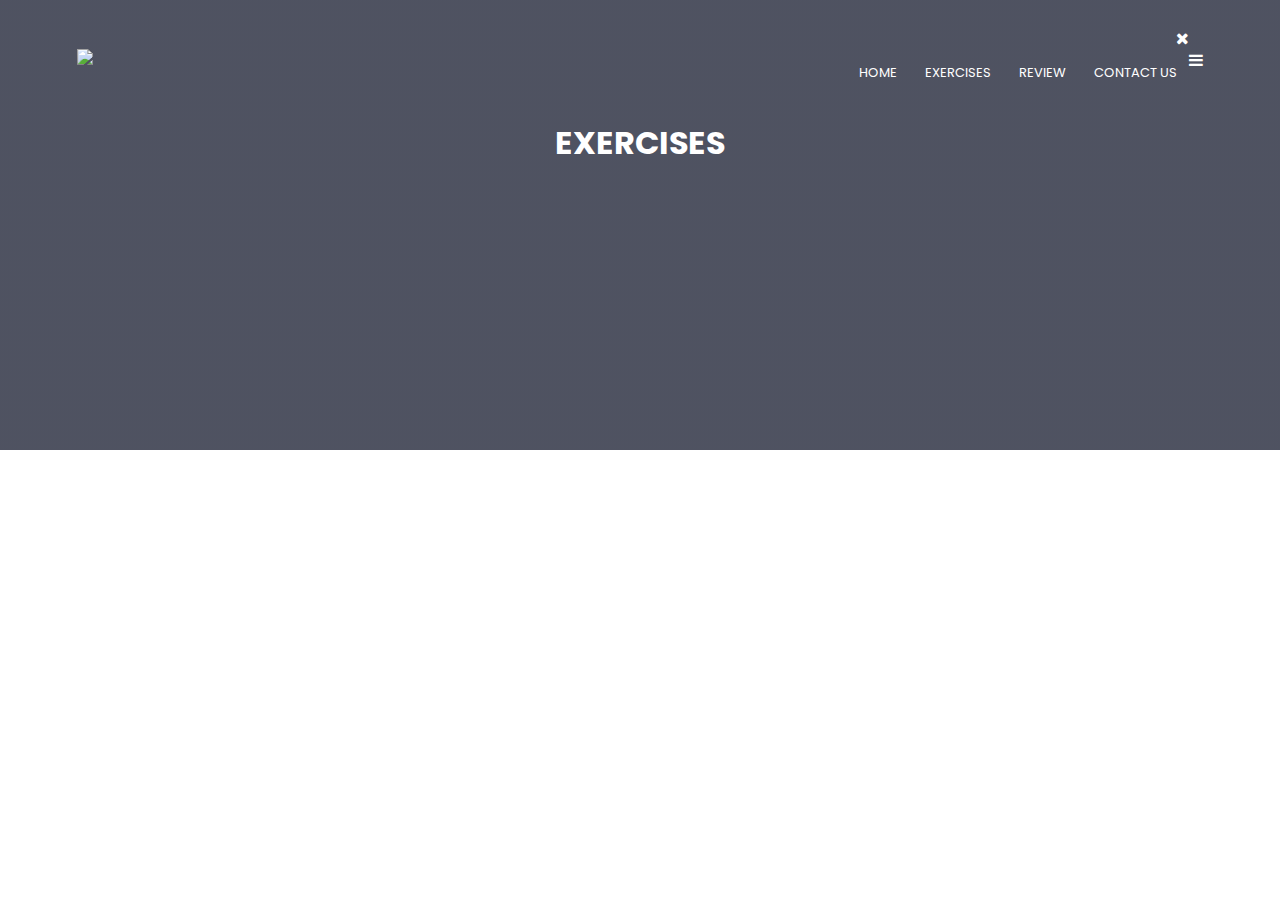
==== exercises.html @ a537ae19 "Tasnim" ====
<!DOCTYPE html>
<html lang="en">
<head>
    <meta charset="UTF-8">
    <meta name="viewport" content="width=device-width, initial-scale=1.0">
    <title>Exercises</title>
    <link rel="stylesheet" href="style.css">
    <link rel="preconnect" href="https://fonts.gstatic.com">
    <link href="https://fonts.googleapis.com/css2?family=Poppins:wght@100;200;300;400;600;700&display=swap" rel="stylesheet">
    <link rel="stylesheet" href="https://stackpath.bootstrapcdn.com/font-awesome/4.7.0/css/font-awesome.min.css">
</head>
<body>
    <section class="sub-header">
        <nav>
            <a href="index.html"><img src="https://i.ibb.co/4ZDV9Yj/All-page-logo.jpg"></a>
            <div class="nav-links" id="navlinks">
                <i class="fa fa-times" onclick="hideMenu()"></i>
                <ul>
                    <li><a href="index.html">HOME</a></li>
                    <li><a href="exercises.html">EXERCISES</a></li>
                    <li><a href="review.html">REVIEW</a></li>
                    <li><a href="contact.html">CONTACT US</a></li>
                </ul>
            </div>
            <i class="fa fa-bars" onclick="showMenu()"></i>
        </nav>
        <h1>EXERCISES</h1>
    </section>

    <script src="script.js"></script>


</body>
</html>
---- style.css ----
*{
    margin: 0;
    padding: 0;
    font-family: 'Poppins', sans-serif;
}
.header{
    min-height: 100vh;
    width: 100%;
    background-image: linear-gradient(rgba(4,9,30,0.7),rgba(4,9,30,0.7)),url("https://i.ibb.co/c1rZcZM/home-page-background.jpg");
    background-position: center;
    background-size: cover;
    position: relative;
}
nav{
    display: flex;
    padding: 2% 6%;
    justify-content: space-between;
    align-items: center;
}
nav img{
    width: 150px;
}
.nav-links{
    flex: 1;
    text-align: right;
}
.nav-links ul li{
    list-style: none;
    display: inline-block;
    padding: 8px 12px;
    position: relative;
}
.nav-links ul li a{
    color: #fff;
    text-decoration: none;
    font-size: 13px;
}
.nav-links ul li::after{
    content: '';
    width: 0%;
    height: 2px;
    background: #f73471;
    display: block;
    margin: auto;
    transition: 0.5s;
}
.nav-links ul li:hover::after{
    width: 100%;
}
.text-box{
    width: 90%;
    color: #fff;
    position: absolute;
    top: 50%;
    left: 50%;
    transform: translate(-50%,-50%);
    text-align: center;
}
.text-box h1{
    font-size: 62px;
}
.text-box p{
    margin: 10px 0 40px;
    font-size: 14px;
    color: #fff;
}
.hero-btn{
    display: inline-block;
    text-decoration: none;
    color: #fff;
    border: 1px solid #fff;
    padding: 12px 34px;
    font-size: 13px;
    background: transparent;
    position: relative;
    cursor: pointer;
}
.hero-btn:hover{
    border: 1px solid #f73471;
    background: #f73471;
    transition: 1s;
}

nav.fa{
    display: none;
}

@media(max-width: 700px) {
    .text-box h1{
          font-size: 20px;   
    }
    .nav-links ul li{
        display: block;
    }
    .nav-links{
        position: absolute;
        background: #f73471;
        height: 100vh;
        width: 200px;
        top: 0;
        right: -200px;
        text-align: left;
        z-index: 2;
        transition: 1s;
    } 
    nav.fa{
        display: block;
        color: white;
        margin: 10px;
        font: 22px;
        cursor: pointer;
    } 
    .nav-links ul{
        padding: 30px;
    } 
}

/*------------ Footer ------------*/

.Footer{
    width: 100%;
    text-align: center;
    padding: 30px 0;
}
.Footer h4{
    margin-bottom: 25px;
    margin-top: 20px;
    font-weight: 600;
}
.icons .fa{
    color: #f44336;
    margin: 0 13px;
    cursor: pointer;
    padding: 18px 0;
}
.fa-heart-o{
    color: #f44336;
}

/*------------ (Exercises,Review,Contact Us) Page ------------*/
.sub-header{
    height: 50vh;
    width: 100%;
    background-image: linear-gradient(rgba(4,9,30,0.7),rgba(4,9,30,0.7)),url("https://i.ibb.co/5WdMm6M/exercise-review-contact.jpg");
    background-position: center;
    background-size: cover;
    text-align: center;
    color: #fff;
}



/*------------ Exercises Page ------------*/



/*------------ Review Page ------------*/



/*------------ Contact Us Page ------------*/
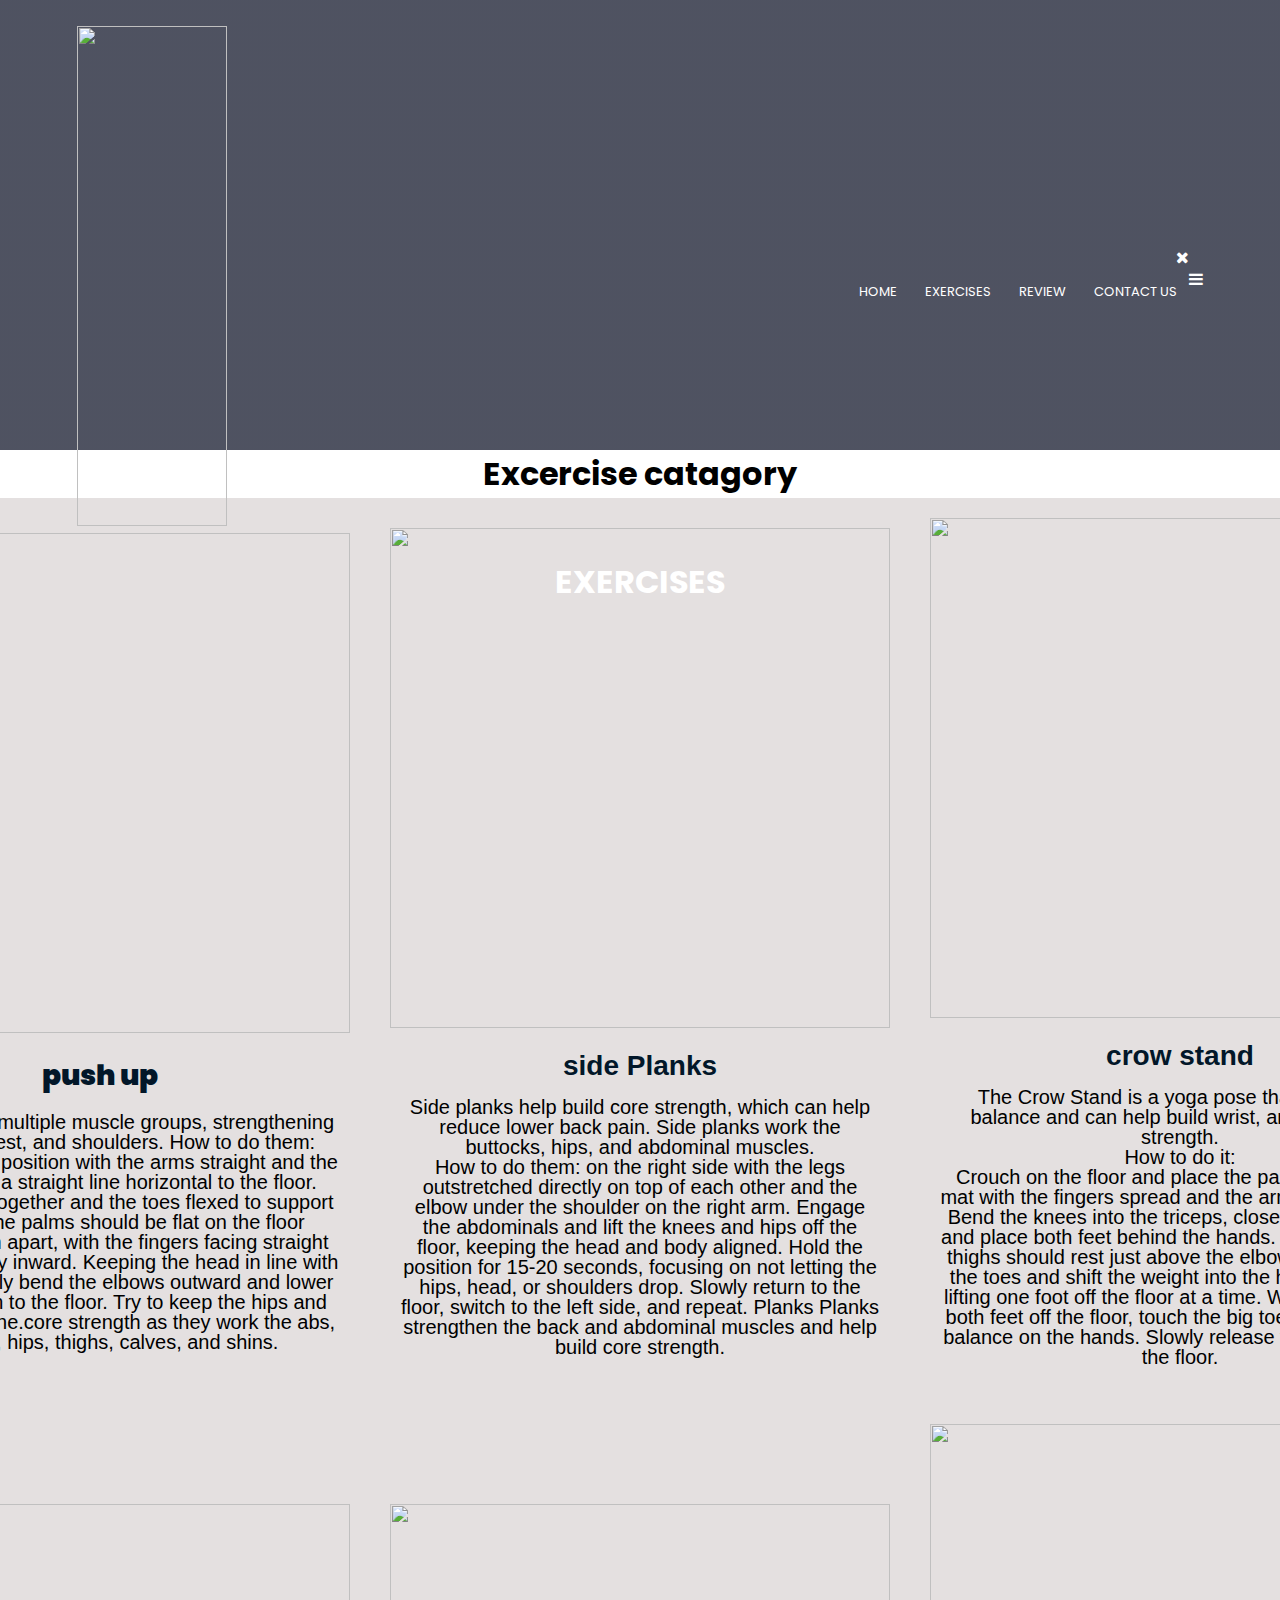
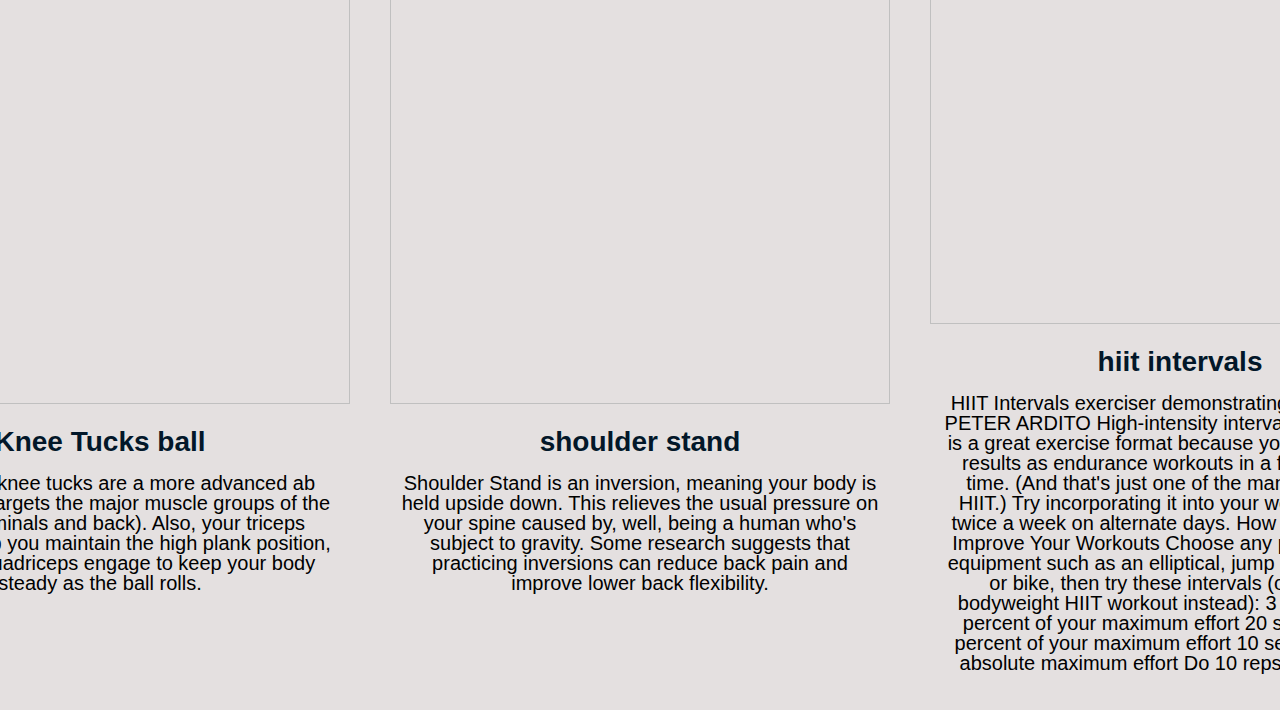
==== commit 3dfc35af: "afrin sultana kuna" ====
--- a/exercises.html
+++ b/exercises.html
@@ -26,6 +26,92 @@
         </nav>
         <h1>EXERCISES</h1>
     </section>
+    <section>
+        <h1><p style="color:black ;text-align:center;"> Excercise catagory
+        </p>
+        </h1>
+    
+           <div class= "container">
+            <div class=" content-section">
+                <div class="card" >
+                    <img src="https://i.ibb.co/51knyN0/push-up.jpg"  width="400px">
+                    <h2><b>push up</b></h2>
+                    <p> Pushups work multiple muscle groups, strengthening the arms, chest, and shoulders.
+                        
+                        
+                        How to do them:
+                        
+                        <br>Start in a plank position with the arms straight and the body lifted in a straight line horizontal to the floor. Keep the feet together and the toes flexed to support the body.
+                        The palms should be flat on the floor shoulder-width apart, with the fingers facing straight ahead or slightly inward.
+                        Keeping the head in line with the spine, slowly bend the elbows outward and lower the body down to the floor.
+                        Try to keep the hips and lower back in line.core strength as they work the abs, buttocks, hips, thighs, calves, and shins.
+                        </p>
+                </div>
+                <div class="card" >
+                    <img src="https://i.ibb.co/WKGwbzb/Side-Planks-jpg.webp" width="400px">
+                    <h2>side Planks</h2>
+                    <p> 
+    
+                        Side planks help build core strength, which can help reduce lower back pain. Side planks work the buttocks, hips, and abdominal muscles.
+                        
+                    </br> How to do them:
+                        
+                    on the right side with the legs outstretched directly on top of each other and the elbow under the shoulder on the right arm.
+                        Engage the abdominals and lift the knees and hips off the floor, keeping the head and body aligned.
+                        Hold the position for 15-20 seconds, focusing on not letting the hips, head, or shoulders drop.
+                        Slowly return to the floor, switch to the left side, and repeat.
+                        Planks
+                        Planks strengthen the back and abdominal muscles and help build core strength.
+                
+                    </p>
+                </div>
+                <div class="card" >
+                    <img src="https://i.ibb.co/G37wbcN/crow-stand.png" width="400px">
+                    <h2>crow stand</h2>
+                    <p> The Crow Stand is a yoga pose that improves balance and can help build wrist, arm, and core strength.
+    
+                </br>How to do it:
+                        
+            </br>Crouch on the floor and place the palms flat on the mat with the fingers spread and the arms slightly bent.
+                        Bend the knees into the triceps, close to the armpits, and place both feet behind the hands. The lower inner thighs should rest just above the elbows.
+                        Balance on the toes and shift the weight into the hands.
+                        Start by lifting one foot off the floor at a time.
+                        When able to, lift both feet off the floor, touch the big toes together and balance on the hands.
+                        Slowly release the feet back to the floor.</p>
+                </div>
+            </div>
+                
+            <div class="content-section">
+                <div class="card">
+                    <img src="https://i.ibb.co/yFPX15T/Knee-Tucks-ball-jpg-1.webp" width="400px">
+                    <h2>Knee Tucks ball</h2>
+                    <p>Stability ball knee tucks are a more advanced ab exercise that targets the major muscle groups of the core (abdominals and back). Also, your triceps engage to help you maintain the high plank position, while your quadriceps engage to keep your body steady as the ball rolls.</p>
+                </div>
+                <div class="card">
+                    <img src="https://i.ibb.co/hXxQ0Yf/shoulder-stand.webp" width="400px">
+                    <h2>shoulder stand</h2>
+                    <p>Shoulder Stand is an inversion, meaning your body is held upside down. This relieves the usual pressure on your spine caused by, well, being a human who's subject to gravity. Some research suggests that practicing inversions can reduce back pain and improve lower back flexibility.</p>
+                </div>
+                <div class="card">
+                    <img src="https://i.ibb.co/SV6kGW0/hiit-intervals.webp" width="400px">
+                    <h2>hiit intervals</h2>
+                    <p>HIIT Intervals
+                        exerciser demonstrating jumping rope
+                        PETER ARDITO
+                        High-intensity interval training (HIIT) is a great exercise format because you get the same results as endurance workouts in a fraction of the time. (And that's just one of the many benefits of HIIT.) Try incorporating it into your workout routine twice a week on alternate days.
+                        
+                         How to Use RPE to Improve Your Workouts
+                        Choose any piece of cardio equipment such as an elliptical, jump rope, treadmill, or bike, then try these intervals (or opt for a bodyweight HIIT workout instead):
+                        
+                        3 minutes at 50 percent of your maximum effort
+                        20 seconds at 75 percent of your maximum effort
+                        10 seconds at your absolute maximum effort
+                        Do 10 reps of the circuit.
+                        </p>
+                </div>
+            </div>
+        </div>
+    </section>
 
     <script src="script.js"></script>
 
--- a/style.css
+++ b/style.css
@@ -152,6 +152,65 @@
 
 /*------------ Exercises Page ------------*/
 
+*{
+    margin:0px;
+    padding:0px;
+    box-sizing:border-box;
+  }
+  .container{ 
+    width:100%;
+    min-height: 100vh;
+    background-color:#e4e0e0;
+    display: flex;
+    justify-content: center;
+    flex-direction: column;
+    align-items: center;
+    padding: 0px 90px;
+  }
+  .content-section {
+      display: flex;
+      justify-content: center;
+      align-items: center;
+      text-align: center;
+  
+  }
+  .content-section .card {
+      flex:1;
+      margin: 20px 20px;
+      box-shadow: 0px 2px 8px 0 px rgba(0,0,0,0.2);
+  
+  }
+  .content-section card img{
+      width: 80%;
+      height:90%;
+  
+  }
+  .content-section h2{
+      margin: 15px 0px;
+      font-size: 28px;
+      color: #021729;
+      font-family: sans-serif;
+  }
+  .content-section .card p{
+      font-size: 20px;
+      line-height: 1.0;
+      padding:  0px 10px;
+      margin-bottom: 17px;
+      font-family: sans-serif;
+  }
+   @media screen and(max-width:768px) {
+      .content-section{
+          flex-direction: column;
+      }
+      
+   } 
+   img{
+    width: 500px;
+    height: 500px;
+   }
+      
+  
+
 
 
 /*------------ Review Page ------------*/
